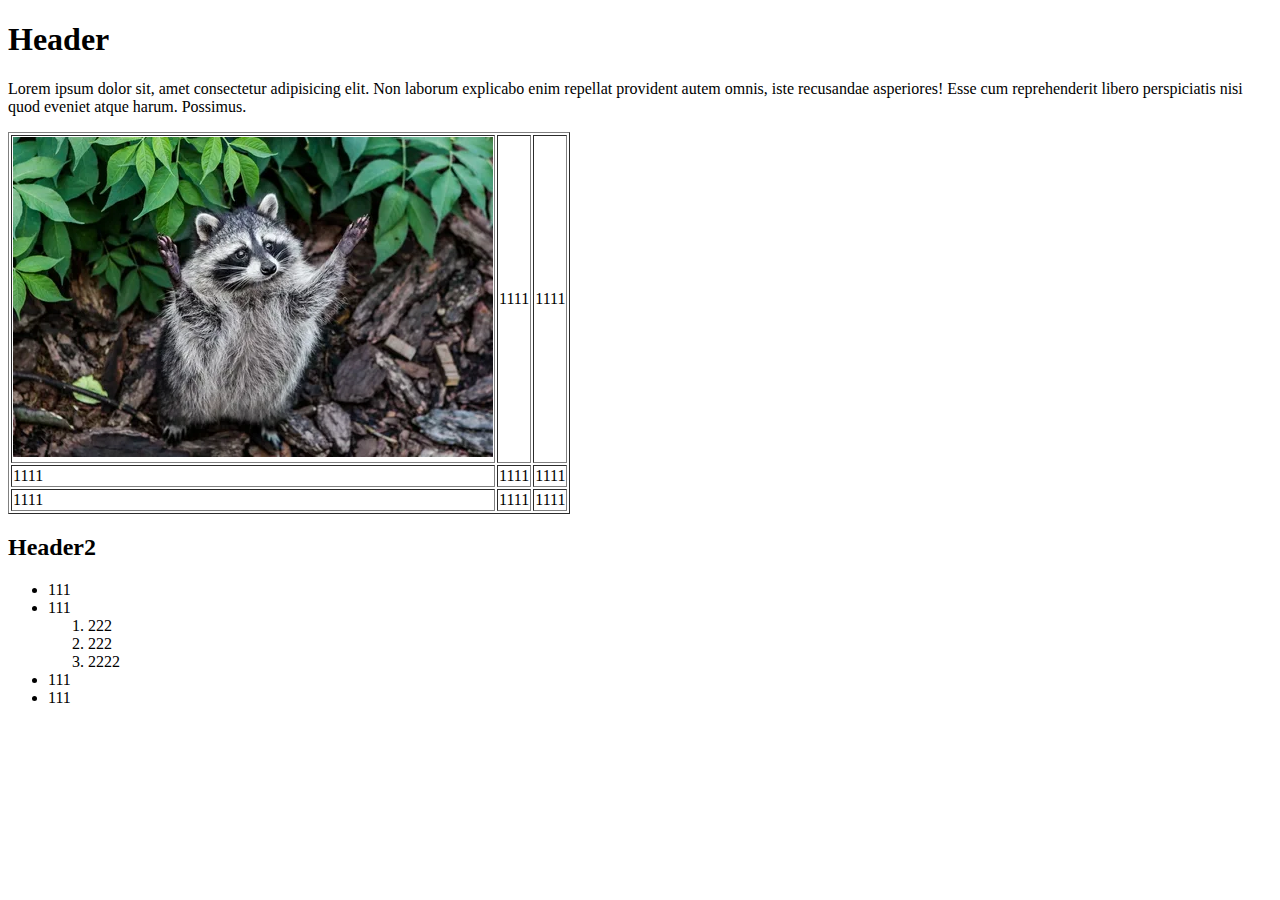
==== second.html @ b194e7a7 "Index and second added" ====
<!DOCTYPE html>
<html lang="en">
<head>
    <meta charset="UTF-8">
    <meta name="viewport" content="width=device-width, initial-scale=1.0">
    <title>Document</title>
</head>
<body>
    <h1>Header</h1>
    <p>Lorem ipsum dolor sit, amet consectetur adipisicing elit. Non laborum explicabo enim repellat provident autem omnis, iste recusandae asperiores! Esse cum reprehenderit libero perspiciatis nisi quod eveniet atque harum. Possimus.</p>
    <table border="1">
        <tr>
            <td><img src="img/2.webp" alt=""></td>
            <td>1111</td>
            <td>1111</td>
        </tr>
        <tr>
            <td>1111</td>
            <td>1111</td>
            <td>1111</td>
        </tr>
        <tr>
            <td>1111</td>
            <td>1111</td>
            <td>1111</td>
        </tr>
    </table>
    <h2>Header2</h2>
    <ul>
        <li>111</li>
        <li>111</li>
        <ol>
            <li>222</li>
            <li>222</li>
            <li>2222</li>
        </ol>
        <li>111</li>
        <li>111</li>
    </ul>
</body>
</html>
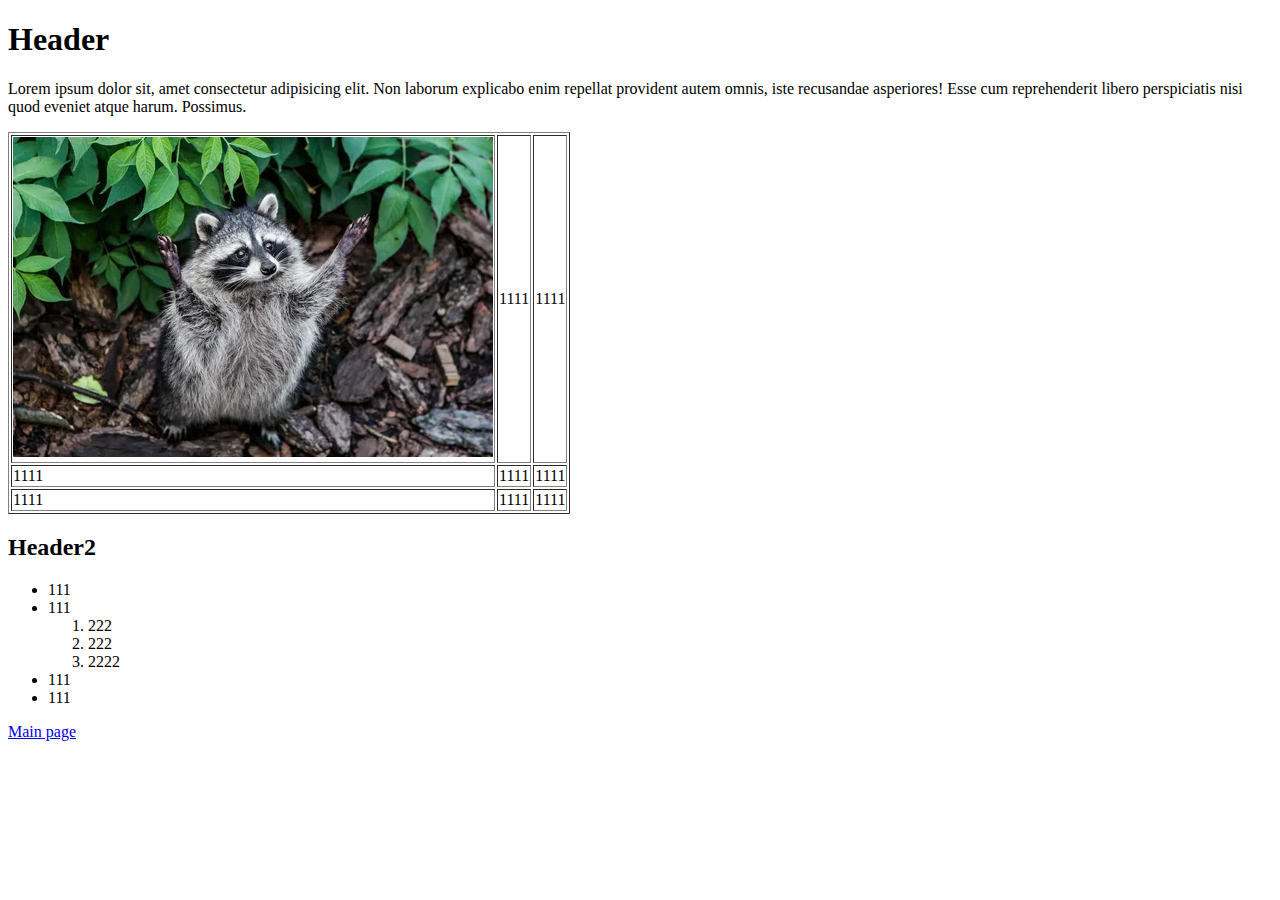
==== commit 6c48d909: "Add link to second" ====
--- a/second.html
+++ b/second.html
@@ -37,5 +37,6 @@
         <li>111</li>
         <li>111</li>
     </ul>
+    <p><a href="index.html">Main page</a></p>
 </body>
 </html>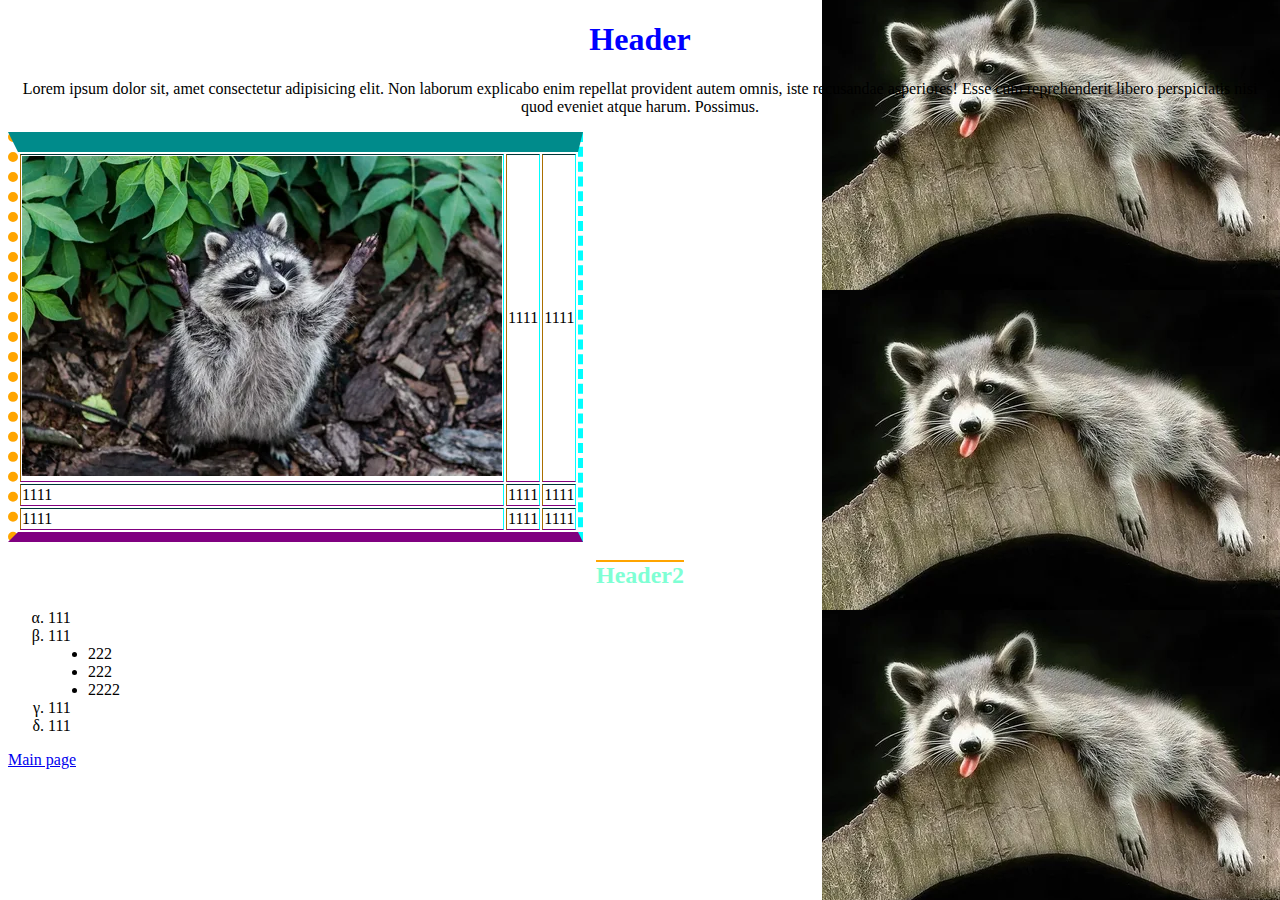
==== commit 13df0d93: "add all" ====
--- a/second.html
+++ b/second.html
@@ -4,11 +4,12 @@
     <meta charset="UTF-8">
     <meta name="viewport" content="width=device-width, initial-scale=1.0">
     <title>Document</title>
+    <link rel="stylesheet" href="css/style.css">
 </head>
 <body>
-    <h1>Header</h1>
-    <p>Lorem ipsum dolor sit, amet consectetur adipisicing elit. Non laborum explicabo enim repellat provident autem omnis, iste recusandae asperiores! Esse cum reprehenderit libero perspiciatis nisi quod eveniet atque harum. Possimus.</p>
-    <table border="1">
+    <h1 class="blue center">Header</h1>
+    <p class="center">Lorem ipsum dolor sit, amet consectetur adipisicing elit. Non laborum explicabo enim repellat provident autem omnis, iste recusandae asperiores! Esse cum reprehenderit libero perspiciatis nisi quod eveniet atque harum. Possimus.</p>
+    <table border="1" class="table">
         <tr>
             <td><img src="img/2.webp" alt=""></td>
             <td>1111</td>
@@ -25,11 +26,11 @@
             <td>1111</td>
         </tr>
     </table>
-    <h2>Header2</h2>
-    <ul>
+    <h2 class="aqua center">Header2</h2>
+    <ul class="alpha">
         <li>111</li>
         <li>111</li>
-        <ol>
+        <ol class="disc">
             <li>222</li>
             <li>222</li>
             <li>2222</li>
--- a/css/style.css
+++ b/css/style.css
@@ -0,0 +1,34 @@
+body{
+    background:url(../img/3.webp) repeat-y 100% fixed;
+}
+.aqua{
+    color:aquamarine;
+    text-decoration: overline solid orange;
+}
+.right{
+    text-align: right;
+}
+.blue{
+    color:blue;
+}
+.center{
+    text-align: center;
+}
+.big{
+    font-size: 2rem;
+}
+.first-line::first-line{
+    font-weight: bold;
+}
+.alpha{
+    list-style-type:lower-greek;
+}
+.disc{
+    list-style-type: disc;
+}
+.table{
+    border-top:20px darkcyan solid;
+    border-right: 5px dashed aqua;
+    border-bottom: 10px inset purple;
+    border-left: 10px dotted orange;
+}